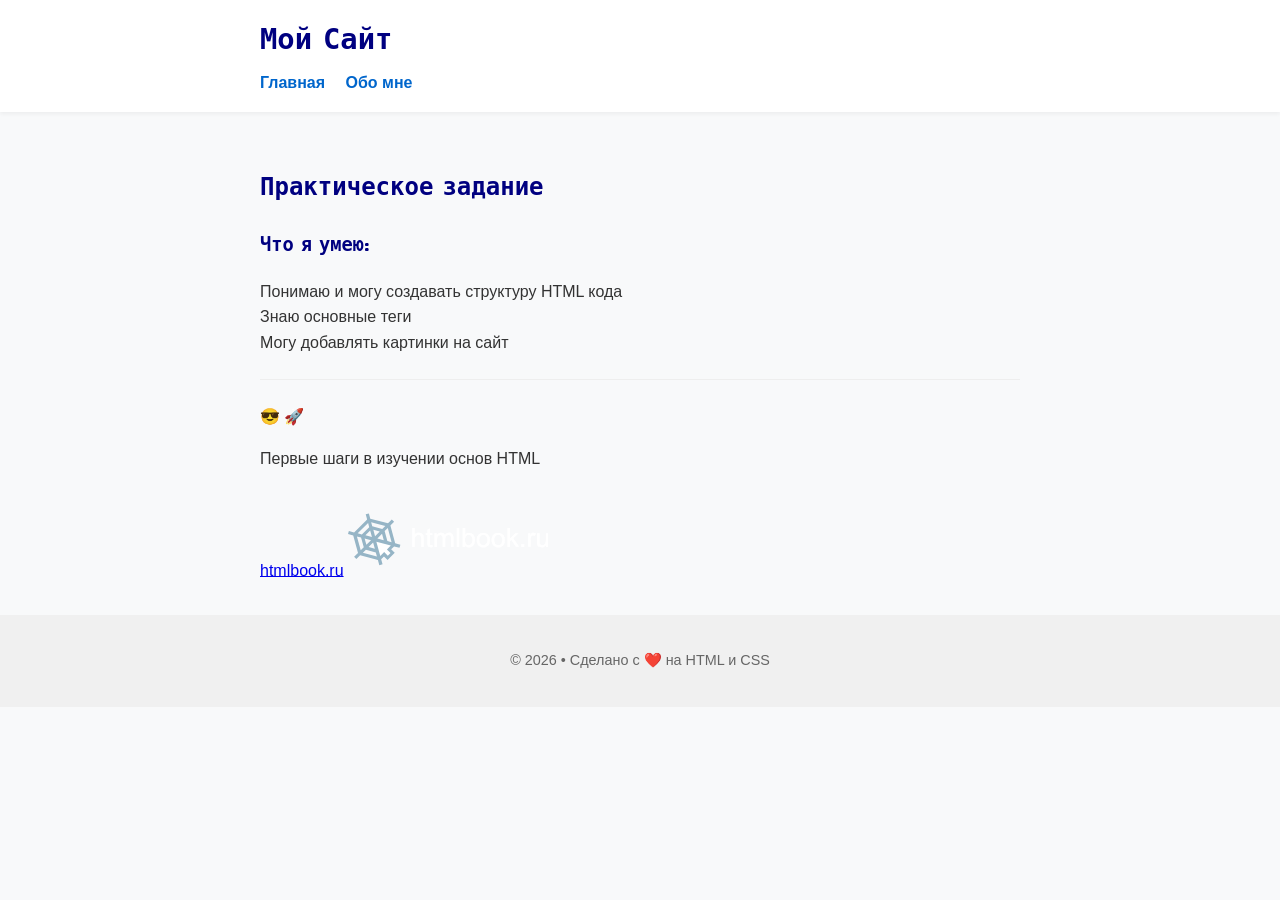
==== index.html @ 7d1e64cf "Add files via upload" ====
<!DOCTYPE html>
<html>
<head>
  <meta charset="UTF-8">
  <meta name="viewport" content="width=device-width, initial-scale=1.0">
  <title>Мой первый сайт</title>
  <link rel="stylesheet" href="css/style.css">
</head>
<body>
  <header class="site-header">
    <div class="container">
      <h1>Мой Сайт</h1>
      <nav>
        <a href="index.html">Главная</a>
        <a href="about.html">Обо мне</a>
      </nav>
    </div>
  </header>

  <main class="main-content">
    <div class="container">
      <h2>Практическое задание</h2>
      <h3>Что я умею:</h3>
      <ul>
        <li>Понимаю и могу создавать структуру HTML кода</li>
        <li>Знаю основные теги</li>
        <li>Могу добавлять картинки на сайт</li>
      </ul>
      <hr>
      <p>😎 🚀</p>
      <p>Первые шаги в изучении основ HTML</p>
      <a href="https://htmlbook.ru/">htmlbook.ru</a>
      <img src="images/logo.svg" alt="Логотип">
    </div>
  </main>

  <footer class="site-footer">
    <div class="container">
      <p>© 2026 • Сделано с ❤️ на HTML и CSS</p>
    </div>
  </footer>
</body>
</html>
---- css/style.css ----
/* Подключение локального шрифта */
@font-face {
  font-family: 'Geist Pixel';
  src: url('../fonts/GeistPixel.ttf') format('truetype');
  font-weight: normal;
  font-style: normal;
  font-display: swap;
}

/* Общие настройки */
* {
  box-sizing: border-box;
}
body {
  background-color: #f8f9fa;
  font-family: 'Open Sans', sans-serif;
  margin: 0;
  line-height: 1.6;
  color: #333;
}
.container {
  max-width: 800px;
  margin: 0 auto;
  padding: 0 20px;
}

/* Шапка */
.site-header {
  background: white;
  padding: 16px 0;
  box-shadow: 0 2px 4px rgba(0,0,0,0.05);
  position: sticky;
  top: 0;
  z-index: 100;
}
.site-header h1 {
  font-family: 'Geist Pixel', monospace;
  font-size: 1.8rem;
  margin: 0;
  color: navy;
}
nav {
  margin-top: 8px;
}
nav a {
  color: #0066cc;
  text-decoration: none;
  margin-right: 16px;
  font-weight: 600;
}
nav a:hover {
  text-decoration: underline;
}

/* Основной контент */
.main-content {
  padding: 32px 0;
}
h2, h3 {
  font-family: 'Geist Pixel', monospace;
  color: navy;
  margin-top: 24px;
}
ul {
  padding-left: 0;
  list-style: none;
}
img {
  width: 200px;
  border-radius: 10px;
  margin-top: 16px;
}
hr {
  margin: 24px 0;
  border: 0;
  height: 1px;
  background: #eee;
}

/* Подвал */
.site-footer {
  background: #f0f0f0;
  padding: 20px 0;
  text-align: center;
  font-size: 0.9rem;
  color: #666;
}

/* Адаптивность для мобильных устройств */
@media (max-width: 768px) {
  .container {
    padding: 0 16px;
  }

  .site-header h1 {
    font-size: 1.4rem;
  }

  nav {
    margin-top: 12px;
  }
  nav a {
    margin-right: 12px;
    font-size: 0.95rem;
  }

  .main-content {
    padding: 24px 0;
  }

  h2, h3 {
    font-size: 1.3rem;
    margin-top: 20px;
  }

  img {
    width: 100%;
    max-width: 200px;
  }

  hr {
    margin: 20px 0;
  }
}
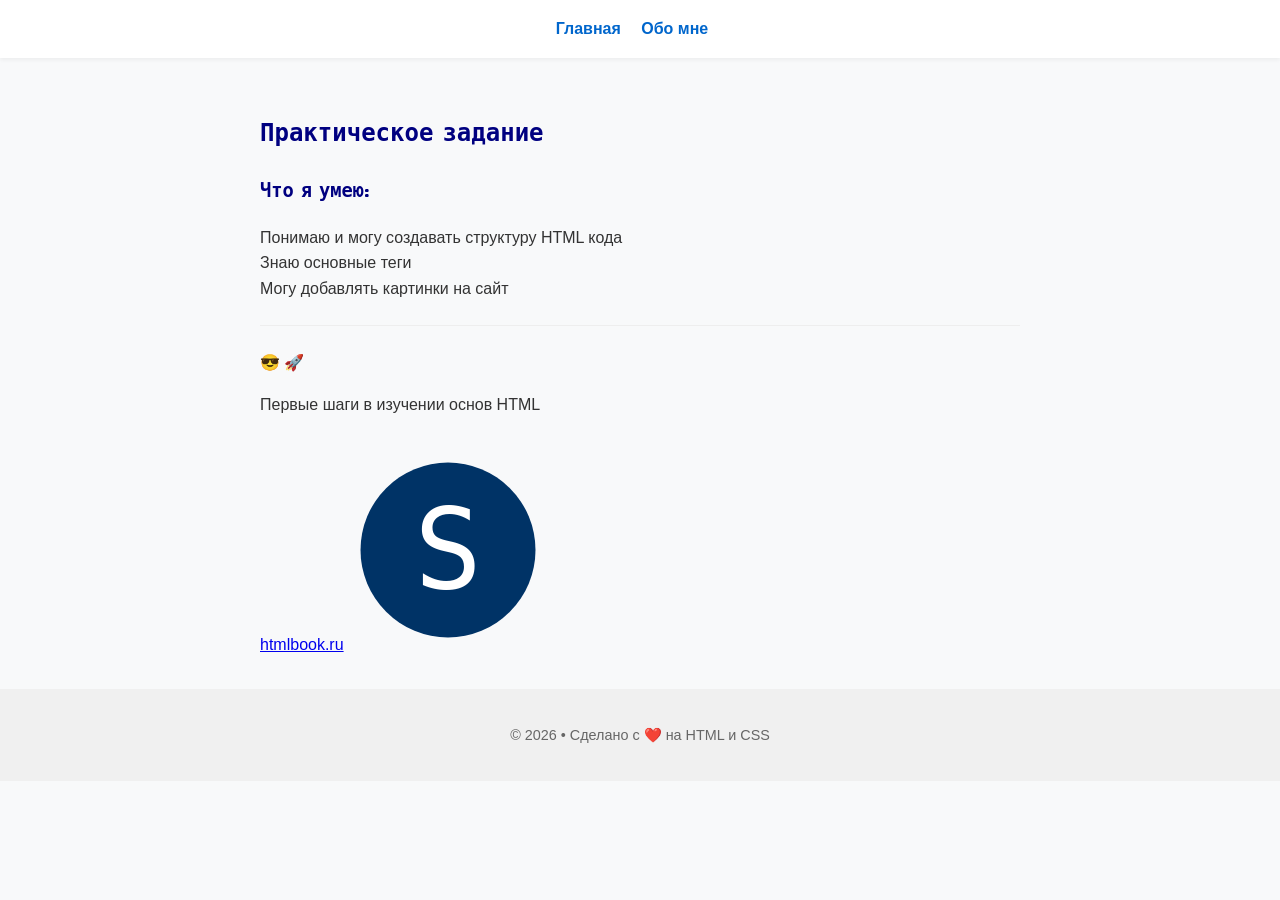
==== commit 70b54052: "Add files via upload" ====
--- a/index.html
+++ b/index.html
@@ -4,12 +4,12 @@
   <meta charset="UTF-8">
   <meta name="viewport" content="width=device-width, initial-scale=1.0">
   <title>Мой первый сайт</title>
+  <link rel="icon" href="images/favicon.svg" type="image/svg+xml">
   <link rel="stylesheet" href="css/style.css">
 </head>
 <body>
   <header class="site-header">
-    <div class="container">
-      <h1>Мой Сайт</h1>
+    <div class="container" style="display: flex; justify-content: space-between; align-items: center; padding: 0;">
       <nav>
         <a href="index.html">Главная</a>
         <a href="about.html">Обо мне</a>
--- a/css/style.css
+++ b/css/style.css
@@ -32,15 +32,17 @@
   position: sticky;
   top: 0;
   z-index: 100;
+  display: flex;
+  justify-content: space-between;
+  align-items: center;
 }
-.site-header h1 {
-  font-family: 'Geist Pixel', monospace;
-  font-size: 1.8rem;
-  margin: 0;
-  color: navy;
+.site-logo {
+  height: 32px;
+  width: auto;
 }
-nav {
-  margin-top: 8px;
+.logo-link {
+  text-decoration: none;
+  display: inline-block;
 }
 nav a {
   color: #0066cc;
@@ -56,7 +58,7 @@
 .main-content {
   padding: 32px 0;
 }
-h2, h3 {
+h1, h2, h3 {
   font-family: 'Geist Pixel', monospace;
   color: navy;
   margin-top: 24px;
@@ -65,7 +67,7 @@
   padding-left: 0;
   list-style: none;
 }
-img {
+img:not(.site-logo) {
   width: 200px;
   border-radius: 10px;
   margin-top: 16px;
@@ -86,38 +88,29 @@
   color: #666;
 }
 
-/* Адаптивность для мобильных устройств */
+/* Адаптивность */
 @media (max-width: 768px) {
   .container {
     padding: 0 16px;
   }
-
-  .site-header h1 {
-    font-size: 1.4rem;
-  }
-
-  nav {
-    margin-top: 12px;
+  .site-logo {
+    height: 28px;
   }
   nav a {
     margin-right: 12px;
-    font-size: 0.95rem;
+    font-size: 0.9rem;
   }
-
   .main-content {
     padding: 24px 0;
   }
-
-  h2, h3 {
+  h1, h2, h3 {
     font-size: 1.3rem;
     margin-top: 20px;
   }
-
-  img {
+  img:not(.site-logo) {
     width: 100%;
     max-width: 200px;
   }
-
   hr {
     margin: 20px 0;
   }
